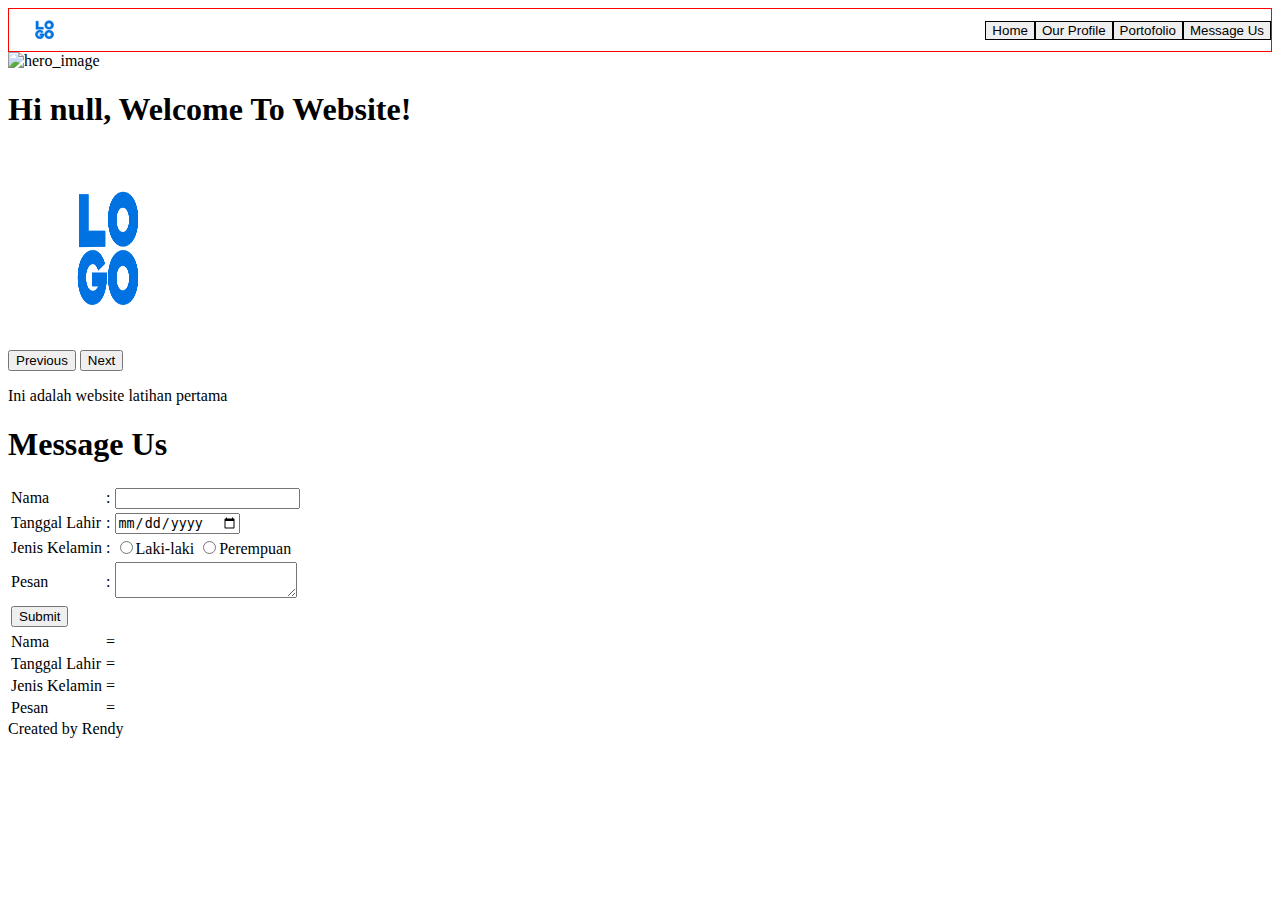
==== index.html @ 502fa41a "first" ====
<!DOCTYPE html>
<html lang="en">

<head>
    <meta charset="UTF-8">
    <meta http-equiv="X-UA-Compatible" content="IE=edge">
    <meta name="viewport" content="width=device-width, initial-scale=1.0">
    <title>Company Profile</title>
    <link rel="stylesheet" href="css/index.css">

</head>

<body>
    <header class="wrapper">
        <img src="img/logo.png" alt="hm" class="logo">
        <div class="nav">
            <button class="nav_item">Home</button>
            <button class="nav_item">Our Profile</button>
            <button class="nav_item">Portofolio</button>
            <button class="nav_item">Message Us</button>
        </div>
    </header>
    <div id="hero" class="hero">
        <img src="" alt="hero_image">
        <h1>Hi <span id="nama">Rendy</span>, Welcome To Website!</h1>
        <img src="img/logo.png" alt="hm" class="gambar">
        <img src="https://encrypted-tbn0.gstatic.com/images?q=tbn:ANd9GcQEGoWVW_9a3K2onykmNjJWrCNFl4Nh591WSQ&usqp=CAU" class="gambar">
        <img src="https://encrypted-tbn0.gstatic.com/images?q=tbn:ANd9GcRrSiXgCMAZBg3iP_E8OjAAUmJ9-BXS88xKYg&usqp=CAU" class="gambar">
        <button onclick="slide(-1)">Previous</button>
        <button onclick="slide(1)">Next</button>
        <p>Ini adalah website latihan pertama</p>
    </div>
    <div id="headquarter">
        <div class="headquarter_image"></div>
        <div class="headquarter_image"></div>
        <div class="headquarter_image"></div>
    </div>
    <div id="message_us" class="message_us">
        <h1>Message Us</h1>
        <form name="form" onsubmit="return validateForm()">
            <table>
                <tr>
                    <td>Nama</td>
                    <td>:</td>
                    <td><input type="text" name="name"></td>
                </tr>
                <tr>
                    <td>Tanggal Lahir</td>
                    <td>:</td>
                    <td><input type="date" name="birth_date"></td>
                </tr>
                <tr>
                    <td>Jenis Kelamin</td>
                    <td>:</td>
                    <td>
                        <input type="radio" name="gender" value="Laki_laki">Laki-laki
                        <input type="radio" name="gender" value="Perempuan">Perempuan
                    </td>
                </tr>
                <tr>
                    <td>Pesan</td>
                    <td>:</td>
                    <td><textarea name="message"></textarea></td>
                </tr>
                <tr>
                    <td><input type="submit" value="Submit"></td>
                </tr>
            </table>
        </form>

        <table>
            <tr>
                <td>Nama</td>
                <td>=</td>
                <td id="show_name"></td>
            </tr>
            <tr>
                <td>Tanggal Lahir</td>
                <td>=</td>
                <td id="show_birth_date"></td>
            </tr>
            <tr>
                <td>Jenis Kelamin</td>
                <td>=</td>
                <td id="show_gender"></td>
            </tr>
            <tr>
                <td>Pesan</td>
                <td>=</td>
                <td id="show_message"></td>
            </tr>
        </table>
    </div>
    <footer>Created by Rendy</footer>
    <script src="js/index.js"></script>
</body>

</html>
---- css/index.css ----
.wrapper{
    border: 1px solid red;
    display: flex;
    justify-content: space-between;
    align-items: center;
}

.nav{
    display: flex;
}

.nav_item{
    border: 1px solid black;
}

.logo{
    height: 2em;
    padding: 5px;
}

.gambar{
    width: 200px;
    height: 200px;
    display: none;
}
@media only screen and (max-width: 600px){
    .wrapper{
        flex-direction: column;
    }

    .nav{
        flex-direction: column;
        width: 100%;
        margin-top: 10px;
    }
}
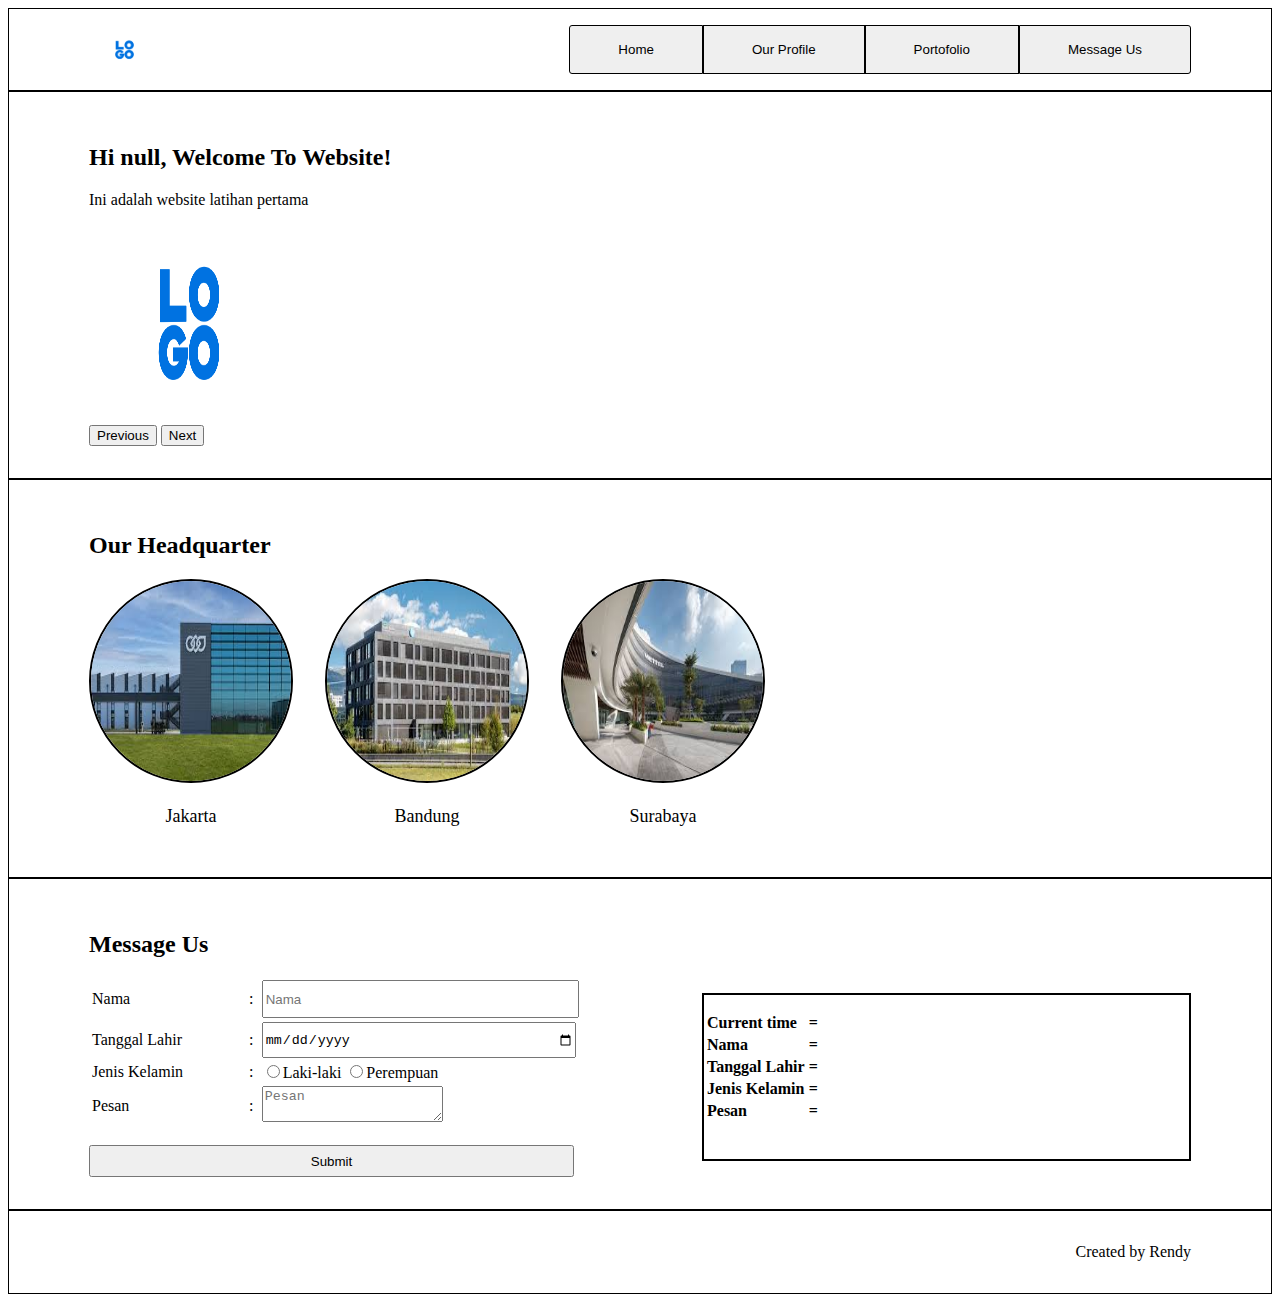
==== commit 7450f8ea: "html index" ====
--- a/index.html
+++ b/index.html
@@ -21,75 +21,98 @@
         </div>
     </header>
     <div id="hero" class="hero">
-        <img src="" alt="hero_image">
-        <h1>Hi <span id="nama">Rendy</span>, Welcome To Website!</h1>
+        <h2>Hi <span id="nama">Rendy</span>, Welcome To Website!</h2>
+        <p>Ini adalah website latihan pertama</p>
         <img src="img/logo.png" alt="hm" class="gambar">
-        <img src="https://encrypted-tbn0.gstatic.com/images?q=tbn:ANd9GcQEGoWVW_9a3K2onykmNjJWrCNFl4Nh591WSQ&usqp=CAU" class="gambar">
-        <img src="https://encrypted-tbn0.gstatic.com/images?q=tbn:ANd9GcRrSiXgCMAZBg3iP_E8OjAAUmJ9-BXS88xKYg&usqp=CAU" class="gambar">
+        <img src="https://encrypted-tbn0.gstatic.com/images?q=tbn:ANd9GcQEGoWVW_9a3K2onykmNjJWrCNFl4Nh591WSQ&usqp=CAU"
+            class="gambar">
+        <img src="https://encrypted-tbn0.gstatic.com/images?q=tbn:ANd9GcRrSiXgCMAZBg3iP_E8OjAAUmJ9-BXS88xKYg&usqp=CAU"
+            class="gambar">
         <button onclick="slide(-1)">Previous</button>
         <button onclick="slide(1)">Next</button>
-        <p>Ini adalah website latihan pertama</p>
     </div>
     <div id="headquarter">
-        <div class="headquarter_image"></div>
-        <div class="headquarter_image"></div>
-        <div class="headquarter_image"></div>
+        <h2>Our Headquarter</h2>
+        <div class="group_headquarter">
+            <div class="hq">
+                <img src="img/hq1.jpeg" alt="hq1" class="headquarter_image">
+                <p>Jakarta</p>
+            </div>
+            <div class="hq">
+                <img src="img/hq2.jpeg" alt="hq2" class="headquarter_image">
+                <p>Bandung</p>
+            </div>
+            <div class="hq">
+                <img src="img/hq3.jpeg" alt="hq3" class="headquarter_image">
+                <p>Surabaya</p>
+            </div>
+        </div>
     </div>
     <div id="message_us" class="message_us">
-        <h1>Message Us</h1>
-        <form name="form" onsubmit="return validateForm()">
-            <table>
-                <tr>
-                    <td>Nama</td>
-                    <td>:</td>
-                    <td><input type="text" name="name"></td>
-                </tr>
-                <tr>
-                    <td>Tanggal Lahir</td>
-                    <td>:</td>
-                    <td><input type="date" name="birth_date"></td>
-                </tr>
-                <tr>
-                    <td>Jenis Kelamin</td>
-                    <td>:</td>
-                    <td>
-                        <input type="radio" name="gender" value="Laki_laki">Laki-laki
-                        <input type="radio" name="gender" value="Perempuan">Perempuan
-                    </td>
-                </tr>
-                <tr>
-                    <td>Pesan</td>
-                    <td>:</td>
-                    <td><textarea name="message"></textarea></td>
-                </tr>
-                <tr>
-                    <td><input type="submit" value="Submit"></td>
-                </tr>
-            </table>
-        </form>
+        <h2>Message Us</h2>
+        <div class="form">
+            <div class="main_form">
+                <form name="form" onsubmit="return validateForm()" class="input_form">
+                    <table class="input_table">
+                        <tr>
+                            <td>Nama</td>
+                            <td>:</td>
+                            <td><input type="text" name="name" class="name" placeholder="Nama"></td>
+                        </tr>
+                        <tr>
+                            <td>Tanggal Lahir</td>
+                            <td>:</td>
+                            <td><input type="date" name="birth_date"></td>
+                        </tr>
+                        <tr>
+                            <td>Jenis Kelamin</td>
+                            <td>:</td>
+                            <td>
+                                <input type="radio" name="gender" value="Laki_laki" class="gender">Laki-laki
+                                <input type="radio" name="gender" value="Perempuan" class="gender">Perempuan
+                            </td>
+                        </tr>
+                        <tr>
+                            <td>Pesan</td>
+                            <td>:</td>
+                            <td><textarea name="message" placeholder="Pesan"></textarea></td>
+                        </tr>
+                    </table>
+                    <input type="submit" value="Submit" id="submit">
+                </form>
+            </div>
+            <div class="display_form">
+                <table class="show_table">
+                    <tr>
+                        <td>Current time</td>
+                        <td>=</td>
+                        <td id="show_current_time"></td>
+                    </tr>
+                    <tr>
+                        <td>Nama</td>
+                        <td>=</td>
+                        <td id="show_name"></td>
+                    </tr>
+                    <tr>
+                        <td>Tanggal Lahir</td>
+                        <td>=</td>
+                        <td id="show_birth_date"></td>
+                    </tr>
+                    <tr>
+                        <td>Jenis Kelamin</td>
+                        <td>=</td>
+                        <td id="show_gender"></td>
+                    </tr>
+                    <tr>
+                        <td>Pesan</td>
+                        <td>=</td>
+                        <td id="show_message"></td>
+                    </tr>
+                </table>
+            </div>
+        </div>
 
-        <table>
-            <tr>
-                <td>Nama</td>
-                <td>=</td>
-                <td id="show_name"></td>
-            </tr>
-            <tr>
-                <td>Tanggal Lahir</td>
-                <td>=</td>
-                <td id="show_birth_date"></td>
-            </tr>
-            <tr>
-                <td>Jenis Kelamin</td>
-                <td>=</td>
-                <td id="show_gender"></td>
-            </tr>
-            <tr>
-                <td>Pesan</td>
-                <td>=</td>
-                <td id="show_message"></td>
-            </tr>
-        </table>
+
     </div>
     <footer>Created by Rendy</footer>
     <script src="js/index.js"></script>
--- a/css/index.css
+++ b/css/index.css
@@ -1,8 +1,9 @@
 .wrapper{
-    border: 1px solid red;
+    border: 1px solid black;
     display: flex;
     justify-content: space-between;
     align-items: center;
+    padding: 1rem 5rem 1rem 5rem;
 }
 
 .nav{
@@ -10,7 +11,23 @@
 }
 
 .nav_item{
+    padding: 1rem 3rem 1rem 3rem;
     border: 1px solid black;
+}
+
+.nav_item:first-child{
+    border-top-left-radius: 3px;
+    border-bottom-left-radius: 3px;
+}
+
+.nav_item:last-child{
+    border-top-right-radius: 3px;
+    border-bottom-right-radius: 3px;
+}
+
+.hero{
+    border: 1px solid black;
+    padding: 2rem 5rem 2rem 5rem;
 }
 
 .logo{
@@ -23,6 +40,75 @@
     height: 200px;
     display: none;
 }
+
+#headquarter{
+    border: 1px solid black;
+    padding: 2rem 5rem 2rem 5rem;
+}
+
+.group_headquarter{
+    display: flex;
+    gap: 2rem;
+}
+
+.hq{
+    font-size: large;
+    text-align: center;
+}
+
+.headquarter_image{
+    width: 200px;
+    height: 200px;
+    border-radius: 50%;
+    border: 2px solid black;
+}
+
+#message_us{
+    border: 1px solid black;
+    padding: 2rem 5rem 2rem 5rem;
+}
+
+.form{
+    display: flex;
+    gap: 8rem;
+}
+
+.input_table{
+    width: 100%;
+    margin-bottom: 1rem;
+}
+
+.main_form{
+    width: 50%;
+}
+
+.display_form{
+    width: 50%;
+    border:2px solid black;
+    margin-top:1rem;
+    margin-bottom: 1rem;
+    font-weight: bold;
+}
+
+input:not(.gender){
+    width: 100%;
+    height: 2rem;
+}
+
+#submit{
+    width: 100%;
+}
+
+.display_form{
+    padding: 1rem 0 1rem 0;
+}
+
+footer{
+    border: 1px solid black;
+    padding: 2rem 5rem 2rem 5rem;
+    text-align: end;
+}
+
 @media only screen and (max-width: 600px){
     .wrapper{
         flex-direction: column;
@@ -33,4 +119,21 @@
         width: 100%;
         margin-top: 10px;
     }
+
+    .nav_item{
+        border-radius: 3px;
+    }
+
+    .group_headquarter{
+        flex-direction: column;
+        align-items: center;
+    }
+
+    .form{
+        flex-direction: column;
+    }
+
+    .main_form, .show_table{
+        align-items: center;
+    }
 }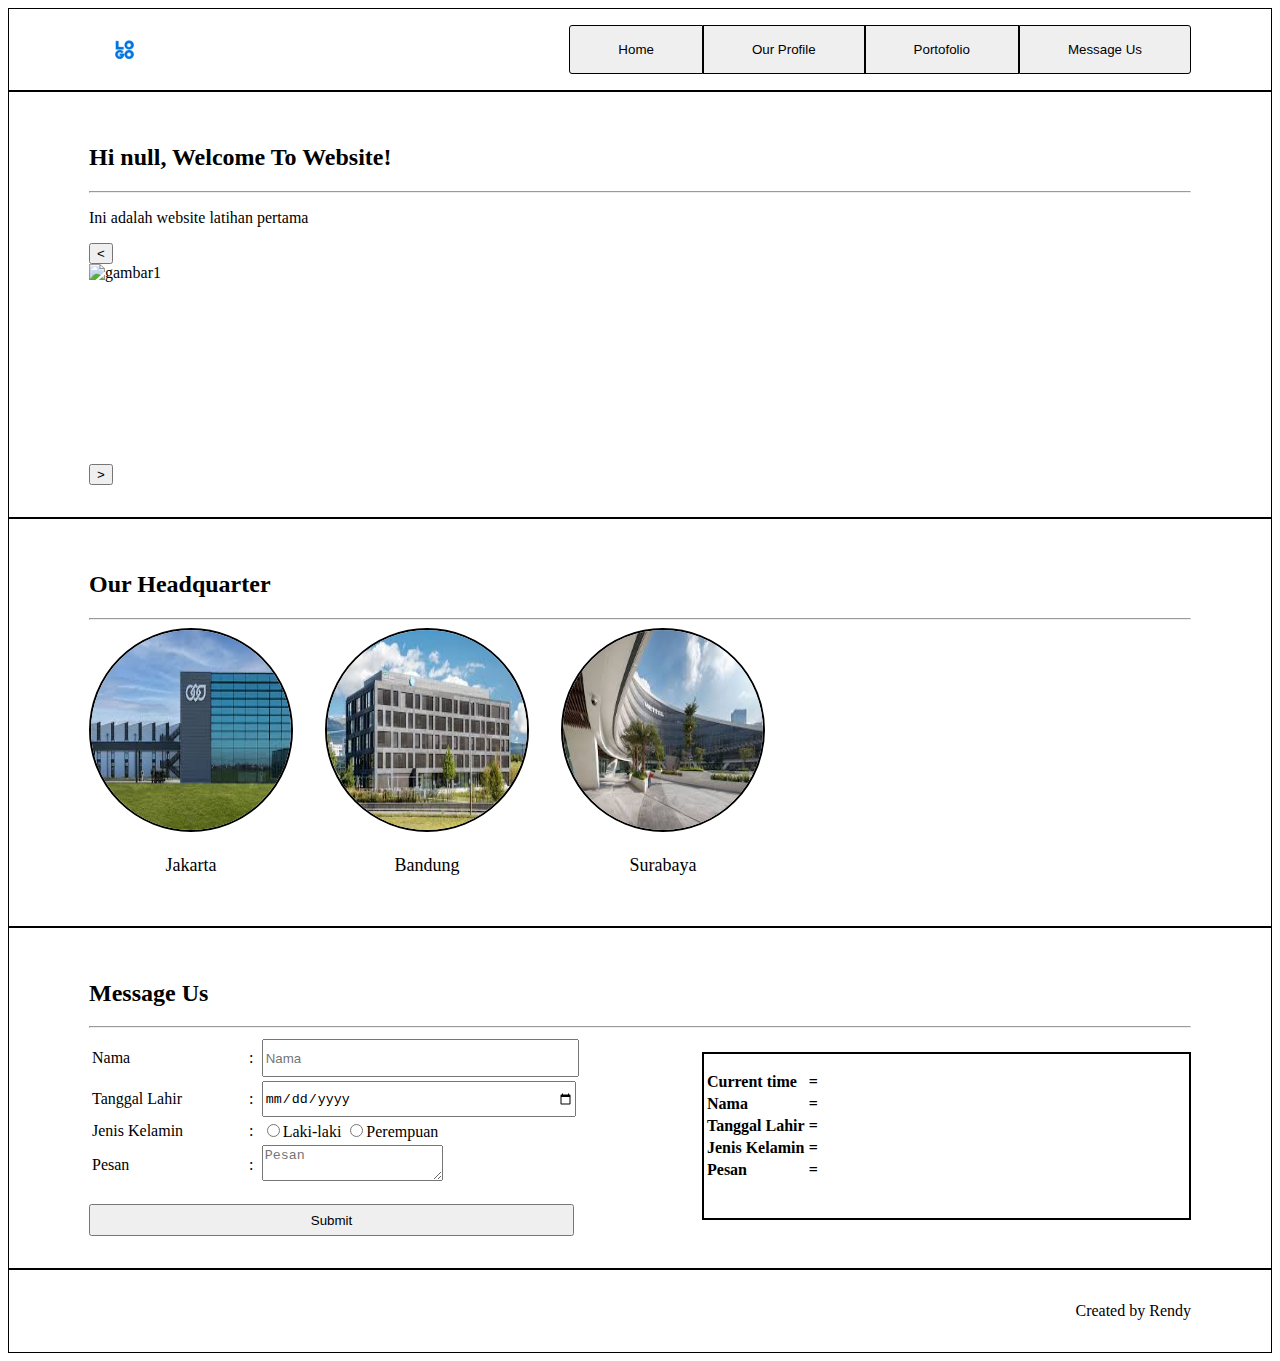
==== commit 99481c22: "beautify index.html" ====
--- a/index.html
+++ b/index.html
@@ -7,7 +7,7 @@
     <meta name="viewport" content="width=device-width, initial-scale=1.0">
     <title>Company Profile</title>
     <link rel="stylesheet" href="css/index.css">
-
+    <link rel="icon" href="img/logo.png">
 </head>
 
 <body>
@@ -21,35 +21,37 @@
         </div>
     </header>
     <div id="hero" class="hero">
-        <h2>Hi <span id="nama">Rendy</span>, Welcome To Website!</h2>
+        <h2>Hi <span id="nama">Rendy</span>, Welcome To Website!</h2><hr>
         <p>Ini adalah website latihan pertama</p>
-        <img src="img/logo.png" alt="hm" class="gambar">
-        <img src="https://encrypted-tbn0.gstatic.com/images?q=tbn:ANd9GcQEGoWVW_9a3K2onykmNjJWrCNFl4Nh591WSQ&usqp=CAU"
-            class="gambar">
-        <img src="https://encrypted-tbn0.gstatic.com/images?q=tbn:ANd9GcRrSiXgCMAZBg3iP_E8OjAAUmJ9-BXS88xKYg&usqp=CAU"
-            class="gambar">
-        <button onclick="slide(-1)">Previous</button>
-        <button onclick="slide(1)">Next</button>
+        <div class="group_picture">
+            <button onclick="slide(-1)"><</button>
+        <img src="img/picture1.png" alt="gambar1" class="gambar">
+        <img src="img/picture2.jpeg" alt="gambar2" class="gambar">
+        <img src="img/picture3.jpeg" alt="gambar3" class="gambar">
+        <button onclick="slide(1)">></button>
+        </div>
+        
+        
     </div>
     <div id="headquarter">
-        <h2>Our Headquarter</h2>
+        <h2>Our Headquarter</h2><hr>
         <div class="group_headquarter">
             <div class="hq">
-                <img src="img/hq1.jpeg" alt="hq1" class="headquarter_image">
+                <img title="Jakarta" src="img/hq1.jpeg" alt="hq1" class="headquarter_image">
                 <p>Jakarta</p>
             </div>
             <div class="hq">
-                <img src="img/hq2.jpeg" alt="hq2" class="headquarter_image">
+                <img title="Bandung" src="img/hq2.jpeg" alt="hq2" class="headquarter_image">
                 <p>Bandung</p>
             </div>
             <div class="hq">
-                <img src="img/hq3.jpeg" alt="hq3" class="headquarter_image">
+                <img title="Surabaya" src="img/hq3.jpeg" alt="hq3" class="headquarter_image">
                 <p>Surabaya</p>
             </div>
         </div>
     </div>
     <div id="message_us" class="message_us">
-        <h2>Message Us</h2>
+        <h2>Message Us</h2><hr>
         <div class="form">
             <div class="main_form">
                 <form name="form" onsubmit="return validateForm()" class="input_form">
--- a/css/index.css
+++ b/css/index.css
@@ -109,7 +109,7 @@
     text-align: end;
 }
 
-@media only screen and (max-width: 600px){
+@media only screen and (max-width: 800px){
     .wrapper{
         flex-direction: column;
     }
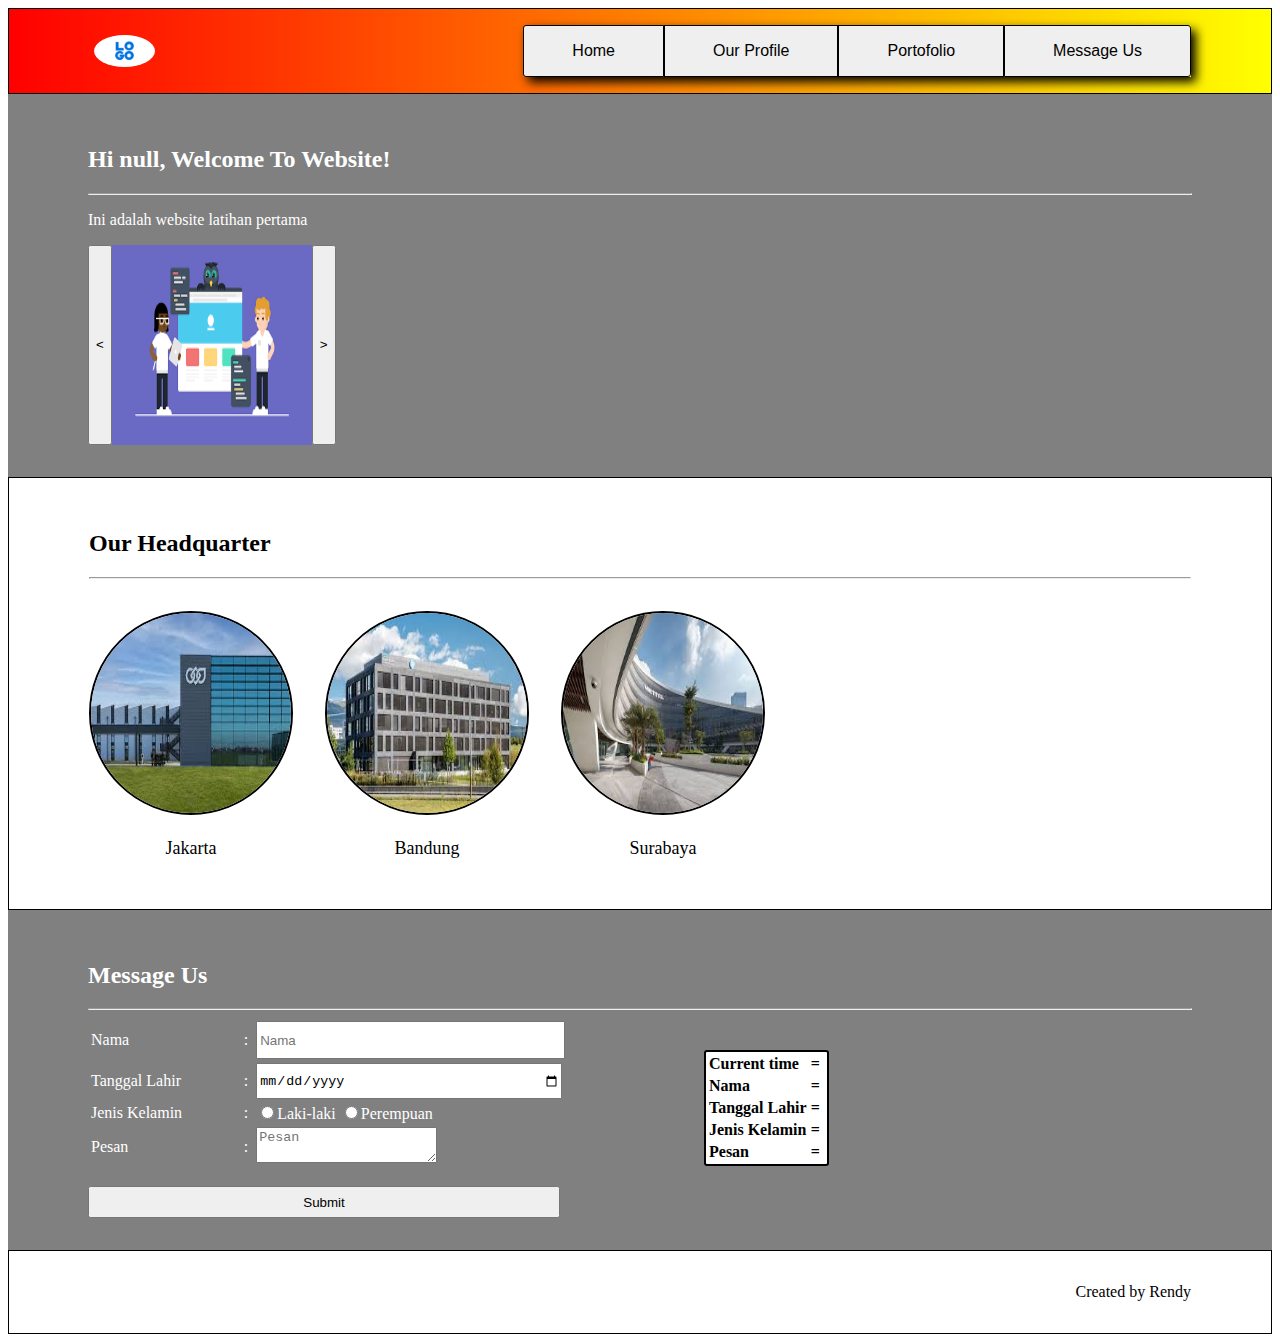
==== commit be1cf5f1: "add a href" ====
--- a/index.html
+++ b/index.html
@@ -14,14 +14,14 @@
     <header class="wrapper">
         <img src="img/logo.png" alt="hm" class="logo">
         <div class="nav">
-            <button class="nav_item">Home</button>
-            <button class="nav_item">Our Profile</button>
-            <button class="nav_item">Portofolio</button>
-            <button class="nav_item">Message Us</button>
+            <button class="nav_item"><a href="#">Home</a></button>
+            <button class="nav_item"><a href="profile.html">Our Profile</a></button>
+            <button class="nav_item"><a href="#">Portofolio</a></button>
+            <button class="nav_item"><a href="#message_us">Message Us</a></button>
         </div>
     </header>
     <div id="hero" class="hero">
-        <h2>Hi <span id="nama">Rendy</span>, Welcome To Website!</h2><hr>
+        <h2>Hi <span id="nama"></span>, Welcome To Website!</h2><hr>
         <p>Ini adalah website latihan pertama</p>
         <div class="group_picture">
             <button onclick="slide(-1)"><</button>
--- a/css/index.css
+++ b/css/index.css
@@ -4,15 +4,28 @@
     justify-content: space-between;
     align-items: center;
     padding: 1rem 5rem 1rem 5rem;
+    background: linear-gradient(to right, red 0%, yellow 100%);
 }
 
 .nav{
     display: flex;
+    box-shadow: 5px 5px 10px black;
+}
+
+a{
+    text-decoration: none;
+    color: black;
 }
 
 .nav_item{
     padding: 1rem 3rem 1rem 3rem;
     border: 1px solid black;
+    font-size: 1rem;
+}
+
+.nav_item:hover,#submit:hover{
+    background-color: aliceblue;
+    cursor: pointer;
 }
 
 .nav_item:first-child{
@@ -26,13 +39,23 @@
 }
 
 .hero{
-    border: 1px solid black;
     padding: 2rem 5rem 2rem 5rem;
+    background-color: grey;
+    color: white;
 }
 
 .logo{
     height: 2em;
     padding: 5px;
+    border-radius: 50%;
+}
+
+.group_picture{
+    display: flex;
+}
+
+.group_picture>button:hover{
+    background-color: aliceblue;
 }
 
 .gambar{
@@ -49,6 +72,7 @@
 .group_headquarter{
     display: flex;
     gap: 2rem;
+    margin-top: 2rem;
 }
 
 .hq{
@@ -61,11 +85,18 @@
     height: 200px;
     border-radius: 50%;
     border: 2px solid black;
+    transition: all 0.3s;
+}
+
+.headquarter_image:hover{
+    width: 220px;
+    height: 220px;
 }
 
 #message_us{
-    border: 1px solid black;
     padding: 2rem 5rem 2rem 5rem;
+    background-color: grey;
+    color: white;
 }
 
 .form{
@@ -84,10 +115,18 @@
 
 .display_form{
     width: 50%;
-    border:2px solid black;
+    padding: 1rem;
     margin-top:1rem;
     margin-bottom: 1rem;
     font-weight: bold;
+    
+}
+
+.show_table{
+    border:2px solid black;
+    border-radius: 3px;
+    color: black;
+    background-color: white;
 }
 
 input:not(.gender){
@@ -97,10 +136,6 @@
 
 #submit{
     width: 100%;
-}
-
-.display_form{
-    padding: 1rem 0 1rem 0;
 }
 
 footer{
@@ -129,11 +164,35 @@
         align-items: center;
     }
 
+    .main_form, .show_table{
+        align-items: center;
+    }   
+}
+
+@media only screen and (max-width: 500px){
+    .gambar{
+        height: 150px;
+        width: 150px;
+    }
+
     .form{
+        gap: 2rem;
         flex-direction: column;
     }
 
-    .main_form, .show_table{
-        align-items: center;
+    .wrapper{
+        padding: 1rem;
+    }
+
+    #hero{
+        padding: 1rem;
+    }
+
+    #headquarter{
+        padding: 1rem;
+    }
+
+    #message_us{
+        padding: 1rem;
     }
 }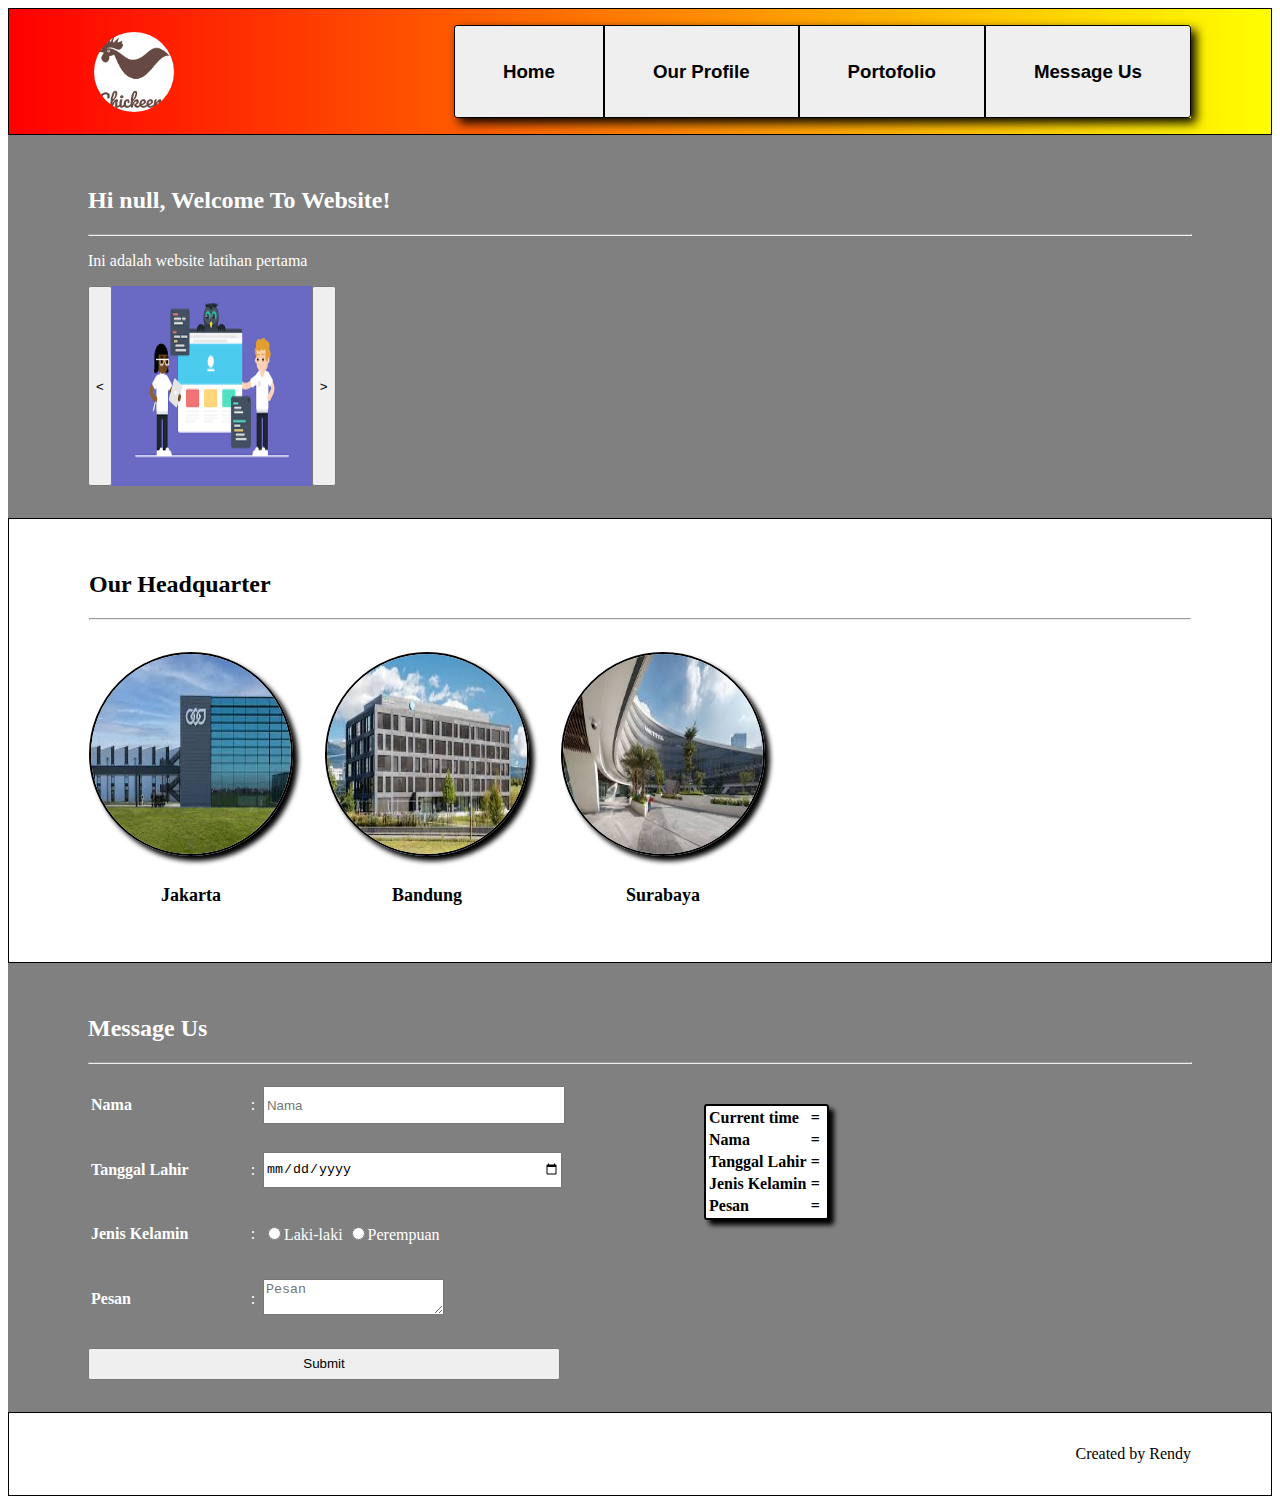
==== commit 62b7ac8c: "last" ====
--- a/index.html
+++ b/index.html
@@ -14,10 +14,10 @@
     <header class="wrapper">
         <img src="img/logo.png" alt="hm" class="logo">
         <div class="nav">
-            <button class="nav_item"><a href="#">Home</a></button>
-            <button class="nav_item"><a href="profile.html">Our Profile</a></button>
-            <button class="nav_item"><a href="#">Portofolio</a></button>
-            <button class="nav_item"><a href="#message_us">Message Us</a></button>
+            <button class="nav_item"><a href="#"><h3>Home</h3></a></button>
+            <button class="nav_item"><a href="profile.html"><h3>Our Profile</h3></a></button>
+            <button class="nav_item"><a href="#"><h3>Portofolio</h3></a></button>
+            <button class="nav_item"><a href="#message_us"><h3>Message Us</h3></a></button>
         </div>
     </header>
     <div id="hero" class="hero">
@@ -38,15 +38,15 @@
         <div class="group_headquarter">
             <div class="hq">
                 <img title="Jakarta" src="img/hq1.jpeg" alt="hq1" class="headquarter_image">
-                <p>Jakarta</p>
+                <h4>Jakarta</h4>
             </div>
             <div class="hq">
                 <img title="Bandung" src="img/hq2.jpeg" alt="hq2" class="headquarter_image">
-                <p>Bandung</p>
+                <h4>Bandung</h4>
             </div>
             <div class="hq">
                 <img title="Surabaya" src="img/hq3.jpeg" alt="hq3" class="headquarter_image">
-                <p>Surabaya</p>
+                <h4>Surabaya</h4>
             </div>
         </div>
     </div>
@@ -57,17 +57,17 @@
                 <form name="form" onsubmit="return validateForm()" class="input_form">
                     <table class="input_table">
                         <tr>
-                            <td>Nama</td>
+                            <td><h4>Nama</h4></td>
                             <td>:</td>
                             <td><input type="text" name="name" class="name" placeholder="Nama"></td>
                         </tr>
                         <tr>
-                            <td>Tanggal Lahir</td>
+                            <td><h4>Tanggal Lahir</h4></td>
                             <td>:</td>
                             <td><input type="date" name="birth_date"></td>
                         </tr>
                         <tr>
-                            <td>Jenis Kelamin</td>
+                            <td><h4>Jenis Kelamin</h4></td>
                             <td>:</td>
                             <td>
                                 <input type="radio" name="gender" value="Laki_laki" class="gender">Laki-laki
@@ -75,7 +75,7 @@
                             </td>
                         </tr>
                         <tr>
-                            <td>Pesan</td>
+                            <td><h4>Pesan</h4></td>
                             <td>:</td>
                             <td><textarea name="message" placeholder="Pesan"></textarea></td>
                         </tr>
--- a/css/index.css
+++ b/css/index.css
@@ -7,6 +7,10 @@
     background: linear-gradient(to right, red 0%, yellow 100%);
 }
 
+h2{
+    font-family:Georgia, 'Times New Roman', Times, serif;
+}
+
 .nav{
     display: flex;
     box-shadow: 5px 5px 10px black;
@@ -45,7 +49,8 @@
 }
 
 .logo{
-    height: 2em;
+    height: 5rem;
+    width: 5rem;
     padding: 5px;
     border-radius: 50%;
 }
@@ -86,6 +91,7 @@
     border-radius: 50%;
     border: 2px solid black;
     transition: all 0.3s;
+    box-shadow: 5px 5px 5px black;
 }
 
 .headquarter_image:hover{
@@ -127,6 +133,7 @@
     border-radius: 3px;
     color: black;
     background-color: white;
+    box-shadow: 5px 5px 5px black;
 }
 
 input:not(.gender){
